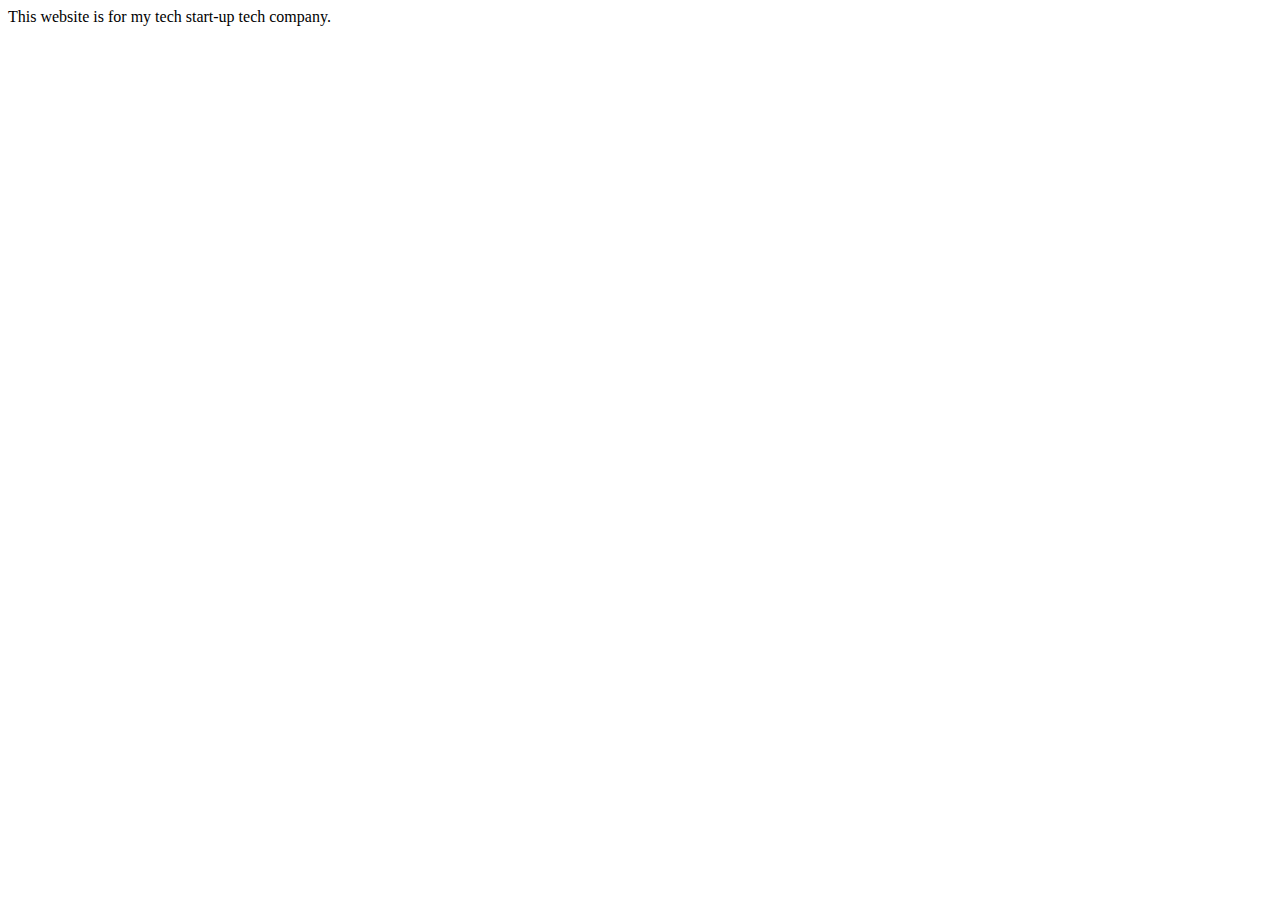
==== index.html @ 7556f378 "create new website with html, css & java" ====
<!DOCTYPE html>
<html lang="en">
    <head>
        <meta charset="UTF-8">
        <meta http-equiv="X-UA-Compatible" content="IE=edge">
        <meta name="viewport" content="width=device-width, initial-scale=1.0">
        <title>Document</title>
    </head>
    <body>
    This website is for my tech start-up tech company.
    </body>
</html>
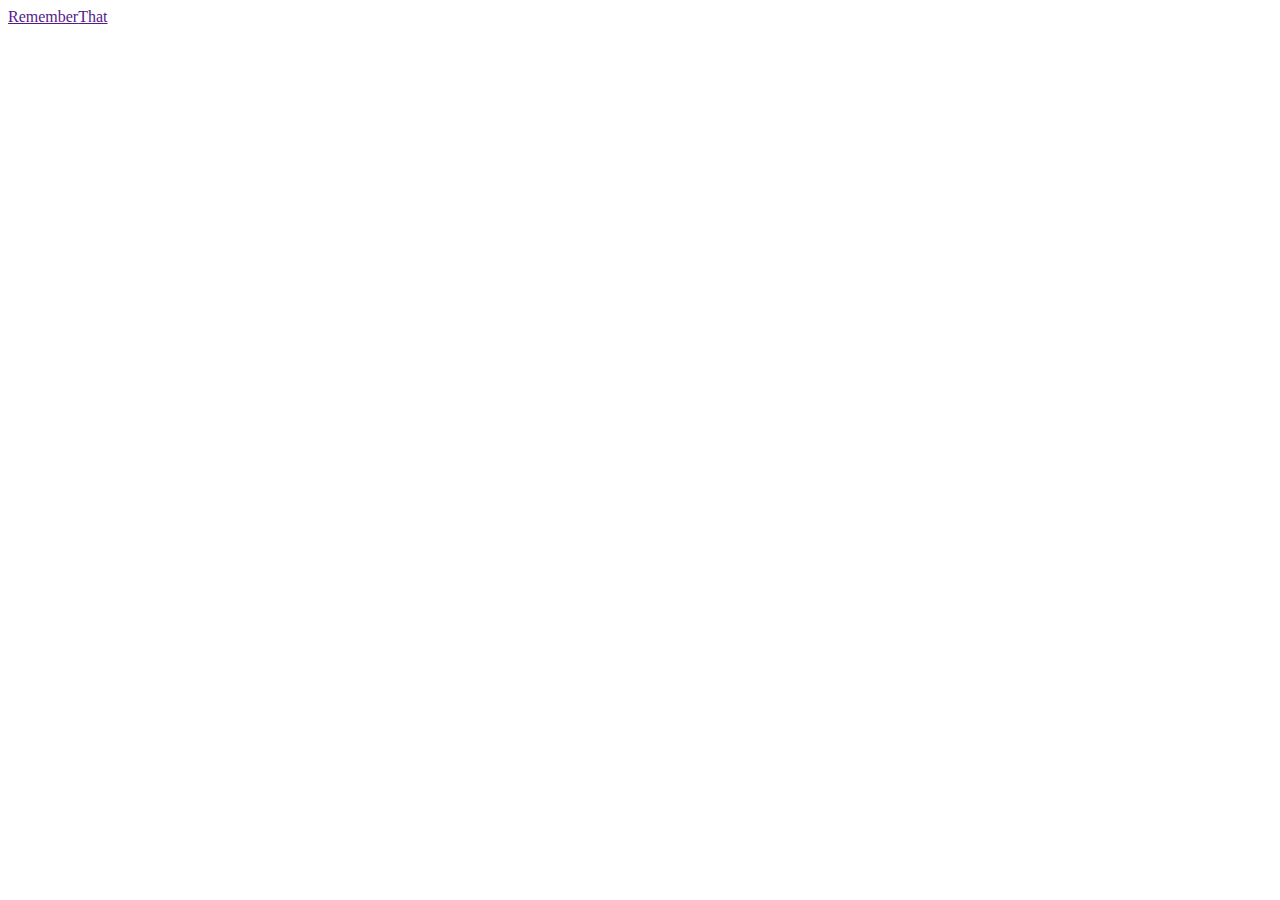
==== commit 660fc265: "modified index.html" ====
--- a/index.html
+++ b/index.html
@@ -4,9 +4,14 @@
         <meta charset="UTF-8">
         <meta http-equiv="X-UA-Compatible" content="IE=edge">
         <meta name="viewport" content="width=device-width, initial-scale=1.0">
-        <title>Document</title>
+        <title>My First Website</title>
+        <link rel="stylesheet" href="css/main.css">
     </head>
     <body>
-    This website is for my tech start-up tech company.
+        <div class="navbar">
+            <div class="container">
+                <a href="">Remember<span>That</span></a>   
+            </div>    
+        </div>
     </body>
 </html>
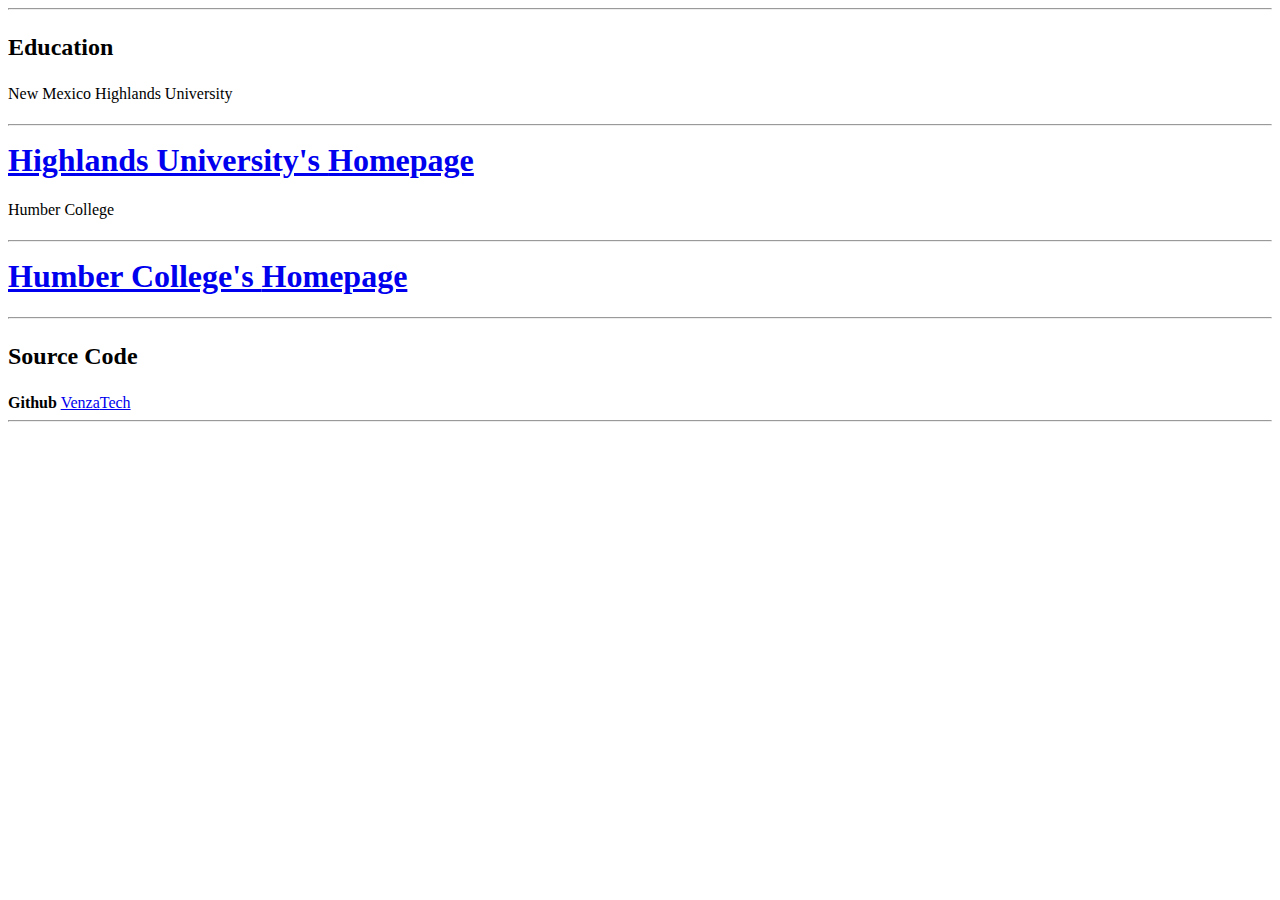
==== commit 44a679be: "updated all HTML and CSS files" ====
--- a/index.html
+++ b/index.html
@@ -4,14 +4,53 @@
         <meta charset="UTF-8">
         <meta http-equiv="X-UA-Compatible" content="IE=edge">
         <meta name="viewport" content="width=device-width, initial-scale=1.0">
-        <title>My First Website</title>
+        <title>Terese"s Website</title>
         <link rel="stylesheet" href="css/main.css">
     </head>
     <body>
-        <div class="navbar">
-            <div class="container">
-                <a href="">Remember<span>That</span></a>   
-            </div>    
-        </div>
+        <header>
+            <nav>
+
+            </nav>
+        </header>
+        <main>
+            <article>
+                <section>
+                    <hr>
+                    <h1>
+                        <h2><p>Education<p/></h2>
+                           <li> New Mexico Highlands University <a href="https://nmhufoundation.org/" target="_blank"><h1><hr>Highlands University's <b>Homepage</b></h1></a> </li>
+                           <li> Humber College <a href="https://humber.ca/" target="_blank"><h1><hr>Humber College's <b>Homepage</b></h1></a> </li>
+                    <hr>
+                            <h3>
+                                <h2><p>Source Code<p/></h2>
+                                <div class="navbar">
+                                    <div class="container">
+                                       <b>Github</b> <a href="https://github.com/Terese-ta">Venza<span>Tech</span></a>   
+                                    </div>    
+                                </div>
+                            </h3>
+                        </h2>
+                    </h1>
+                    <hr>
+                </section>
+                <section>
+                    <h1>
+                        <h2>
+                            <h3>
+                              <aside>
+
+                              </aside>  
+                            </h3>
+                        </h2>
+                    </h1>
+                </section>
+            </article>
+        </main>
+        <footer>
+
+        </footer>
+
+       
     </body>
 </html>
